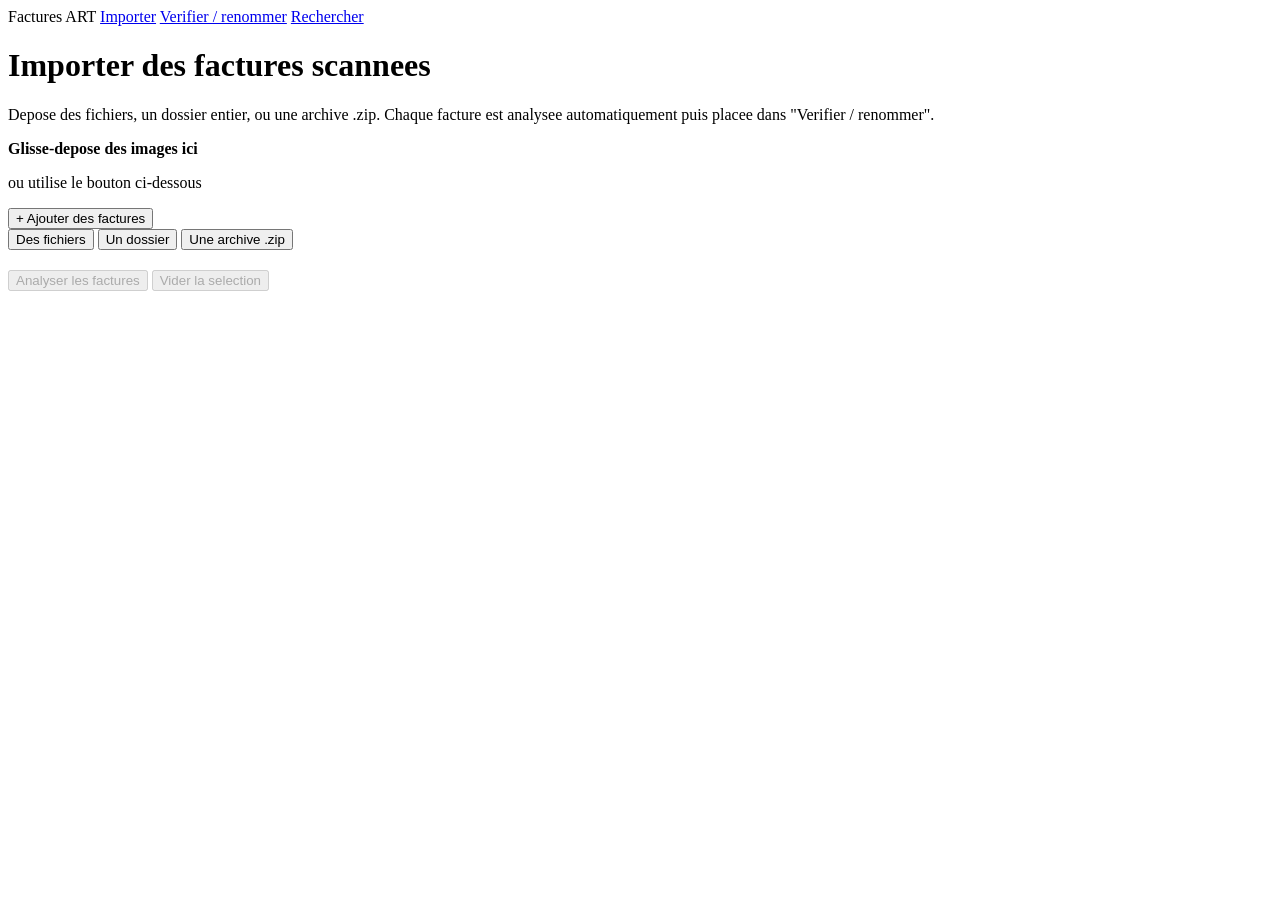
==== backend/app/static/index.html @ e28db0b2 "first commit" ====
<!DOCTYPE html>
<html lang="fr">
<head>
<meta charset="UTF-8">
<title>Import des factures</title>
<link rel="stylesheet" href="/static/style.css">
</head>
<body>
<nav>
  <span class="titre">Factures ART</span>
  <a href="/static/index.html" class="actif">Importer</a>
  <a href="/static/revue.html">Verifier / renommer</a>
  <a href="/static/recherche.html">Rechercher</a>
</nav>

<main>
  <h1>Importer des factures scannees</h1>
  <p class="sous-titre">Depose des fichiers, un dossier entier, ou une archive .zip. Chaque facture est analysee automatiquement puis placee dans "Verifier / renommer".</p>

  <div class="panel">
    <div class="zone-upload" id="zone-upload">
      <p><strong>Glisse-depose des images ici</strong></p>
      <p>ou utilise le bouton ci-dessous</p>
      <div class="boutons-upload">
        <div class="menu-ajout">
          <button class="primaire" id="btn-ajouter">+ Ajouter des factures</button>
          <div class="menu-ajout-options" id="menu-ajout-options">
            <button type="button" id="opt-fichiers">Des fichiers</button>
            <button type="button" id="opt-dossier">Un dossier</button>
            <button type="button" id="opt-zip">Une archive .zip</button>
          </div>
        </div>
      </div>
      <div id="liste-fichiers"></div>
    </div>

    <input type="file" id="input-fichiers" multiple accept=".jpg,.jpeg,.png,.tif,.tiff,.bmp" hidden>
    <input type="file" id="input-dossier" webkitdirectory directory multiple hidden>
    <input type="file" id="input-zip" accept=".zip" hidden>

    <div class="boutons-upload" style="margin-top:20px;">
      <button class="primaire" id="btn-envoyer" disabled>Analyser les factures</button>
      <button id="btn-vider" disabled>Vider la selection</button>
    </div>
  </div>
</main>

<script src="/static/app.js"></script>
<script>
let fichiersSelectionnes = [];

const zoneUpload = document.getElementById("zone-upload");
const listeFichiers = document.getElementById("liste-fichiers");
const btnEnvoyer = document.getElementById("btn-envoyer");
const btnVider = document.getElementById("btn-vider");

function ajouterFichiers(fileList) {
  for (const f of fileList) fichiersSelectionnes.push(f);
  rafraichirListe();
}

function rafraichirListe() {
  listeFichiers.innerHTML = fichiersSelectionnes
    .map(f => `<div>${f.webkitRelativePath || f.name} (${(f.size / 1024).toFixed(0)} Ko)</div>`)
    .join("");
  const actif = fichiersSelectionnes.length > 0;
  btnEnvoyer.disabled = !actif;
  btnVider.disabled = !actif;
}

// Un seul bouton "Ajouter" qui ouvre un petit menu avec les 3 façons
// d'ajouter des factures, plutot que 3 boutons cote a cote.
const btnAjouter = document.getElementById("btn-ajouter");
const menuOptions = document.getElementById("menu-ajout-options");

btnAjouter.onclick = (e) => {
  e.stopPropagation();
  menuOptions.classList.toggle("visible");
};
document.addEventListener("click", () => menuOptions.classList.remove("visible"));

document.getElementById("opt-fichiers").onclick = () => document.getElementById("input-fichiers").click();
document.getElementById("opt-dossier").onclick = () => document.getElementById("input-dossier").click();
document.getElementById("opt-zip").onclick = () => document.getElementById("input-zip").click();

document.getElementById("input-fichiers").onchange = e => ajouterFichiers(e.target.files);
document.getElementById("input-dossier").onchange = e => ajouterFichiers(e.target.files);
document.getElementById("input-zip").onchange = e => ajouterFichiers(e.target.files);

zoneUpload.addEventListener("dragover", e => { e.preventDefault(); zoneUpload.classList.add("survol"); });
zoneUpload.addEventListener("dragleave", () => zoneUpload.classList.remove("survol"));
zoneUpload.addEventListener("drop", e => {
  e.preventDefault();
  zoneUpload.classList.remove("survol");
  ajouterFichiers(e.dataTransfer.files);
});

btnVider.onclick = () => { fichiersSelectionnes = []; rafraichirListe(); };

btnEnvoyer.onclick = async () => {
  if (fichiersSelectionnes.length === 0) return;
  btnEnvoyer.disabled = true;
  btnEnvoyer.textContent = "Analyse en cours...";

  const formData = new FormData();
  for (const f of fichiersSelectionnes) formData.append("files", f);

  try {
    const resume = await appelApi("/api/upload", { method: "POST", body: formData });
    afficherToast(`${resume.traites} facture(s) analysee(s)` + (resume.erreurs ? `, ${resume.erreurs} erreur(s)` : ""));
    fichiersSelectionnes = [];
    rafraichirListe();
    setTimeout(() => { window.location.href = "/static/revue.html"; }, 800);
  } catch (err) {
    afficherToast("Erreur : " + err.message, true);
    btnEnvoyer.disabled = false;
    btnEnvoyer.textContent = "Analyser les factures";
  }
};
</script>
</body>
</html>
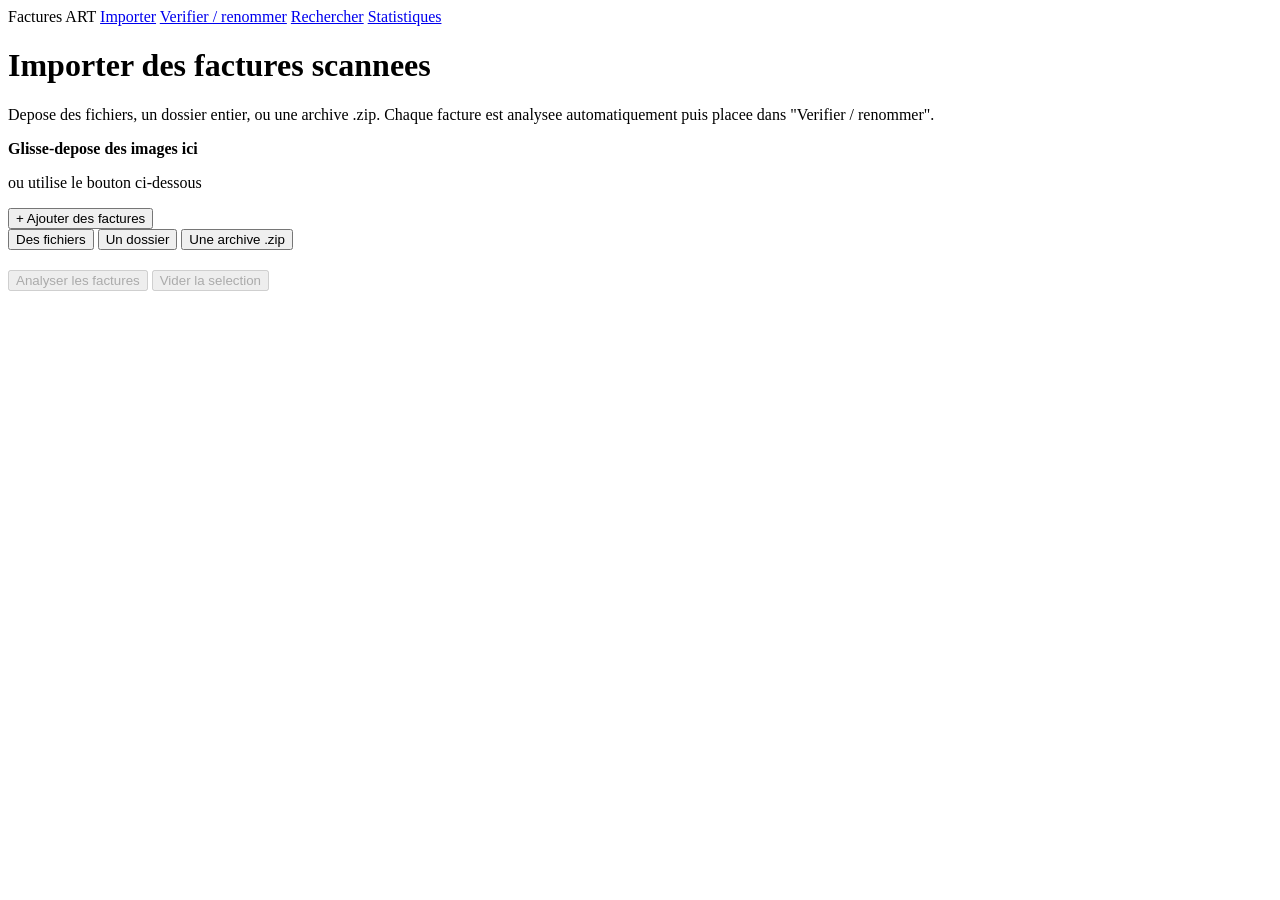
==== commit d288eeab: "update" ====
--- a/backend/app/static/index.html
+++ b/backend/app/static/index.html
@@ -11,6 +11,7 @@
   <a href="/static/index.html" class="actif">Importer</a>
   <a href="/static/revue.html">Verifier / renommer</a>
   <a href="/static/recherche.html">Rechercher</a>
+  <a href="/static/stats.html">Statistiques</a>
 </nav>
 
 <main>
